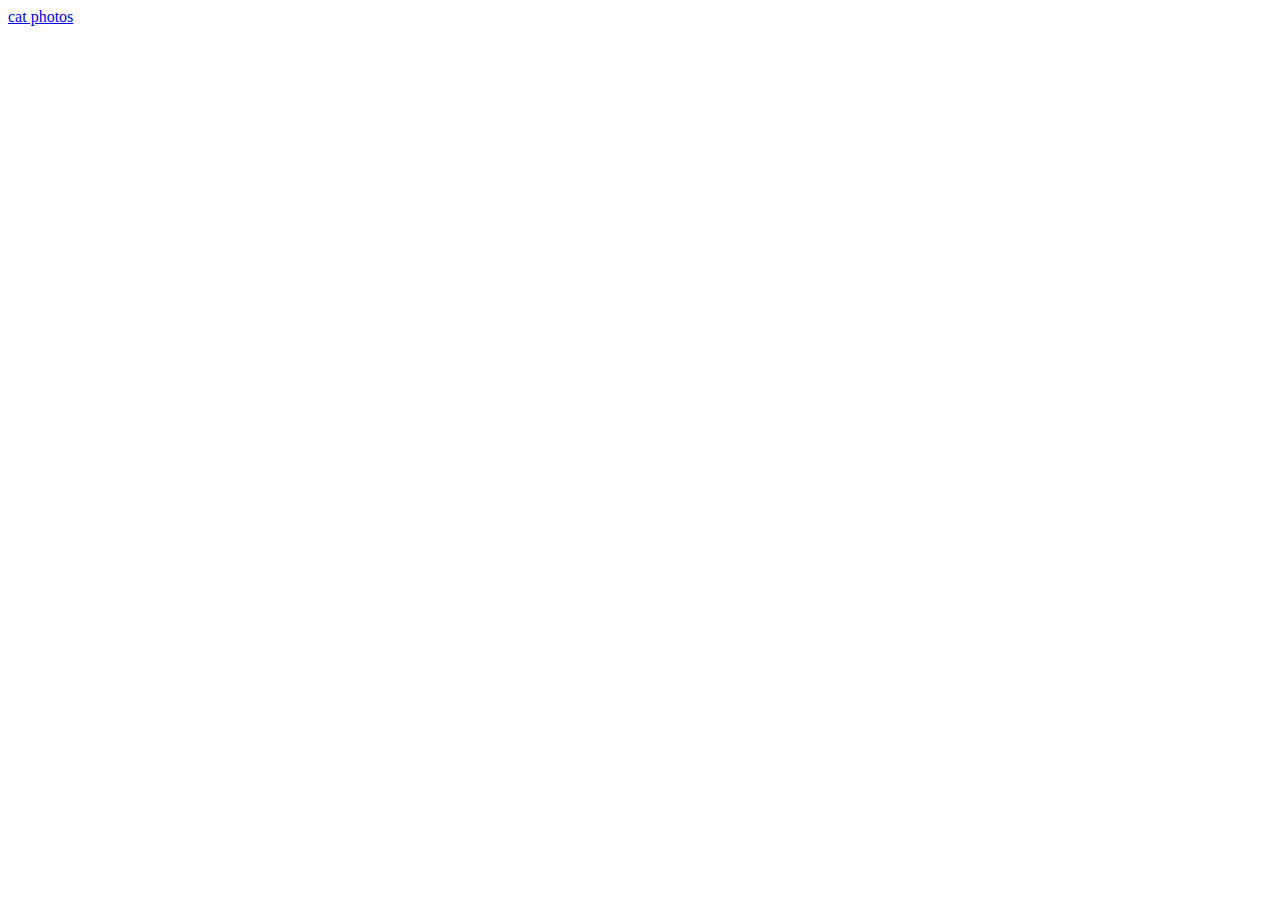
==== index.html @ c1001c1a "i" ====
<!DOCTYPE html>
   <html lang="en">
   <head>
       <meta charset="UTF-8">
       <meta name="viewport" content="width=device-width, initial-scale=1.0">
       <meta http-equiv="X-UA-Compatible" content="ie=edge">
       <title>Remixes</title>
   </head>
   <body>
    <a href="sman1.html">cat photos</a>
   </body>
   </html>
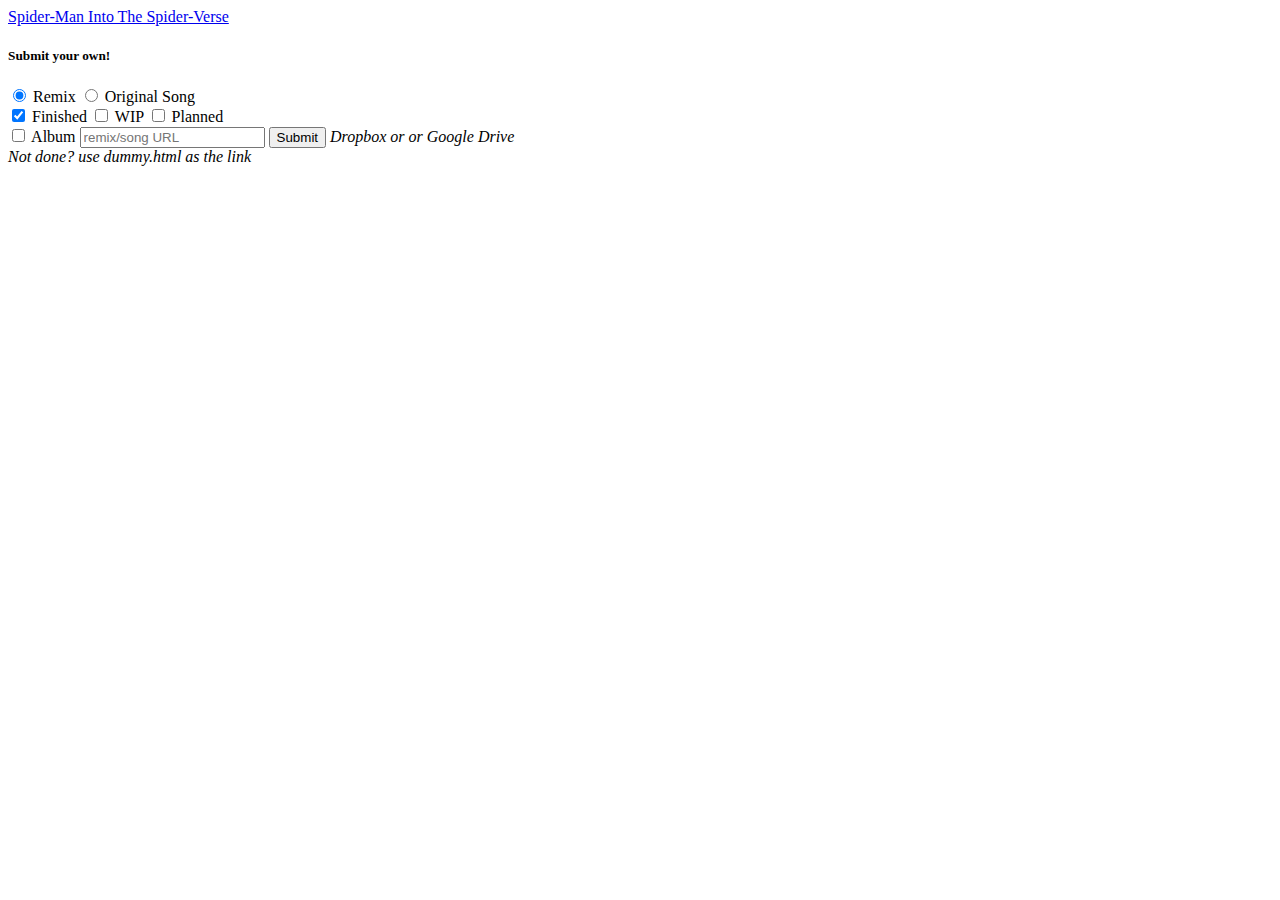
==== commit b45ee49d: "dgjlfhjf" ====
--- a/index.html
+++ b/index.html
@@ -7,6 +7,21 @@
        <title>Remixes</title>
    </head>
    <body>
-    <a href="sman1.html">cat photos</a>
+        <a href="sman1.html">Spider-Man Into The Spider-Verse</a>
+       <div>
+<h5>Submit your own!</h5>
+    <form action="/submit-remix">
+        <label><input type="radio" name="indoor-outdoor" checked> Remix</label>
+        <label><input type="radio" name="indoor-outdoor"> Original Song</label><br>
+        <label><input type="checkbox" name="personality" checked> Finished</label>
+        <label><input type="checkbox" name="personality"> WIP</label>
+        <label><input type="checkbox" name="personality"> Planned</label><br>
+        <label><input type="checkbox" name="personality"> Album</label>
+        <input type="text" placeholder="remix/song URL" required>
+        <button type="submit">Submit</button>
+        <i>Dropbox or or Google Drive</i>
+      </form>
+    <i>Not done? use dummy.html as the link</i>
+      </div>
    </body>
    </html>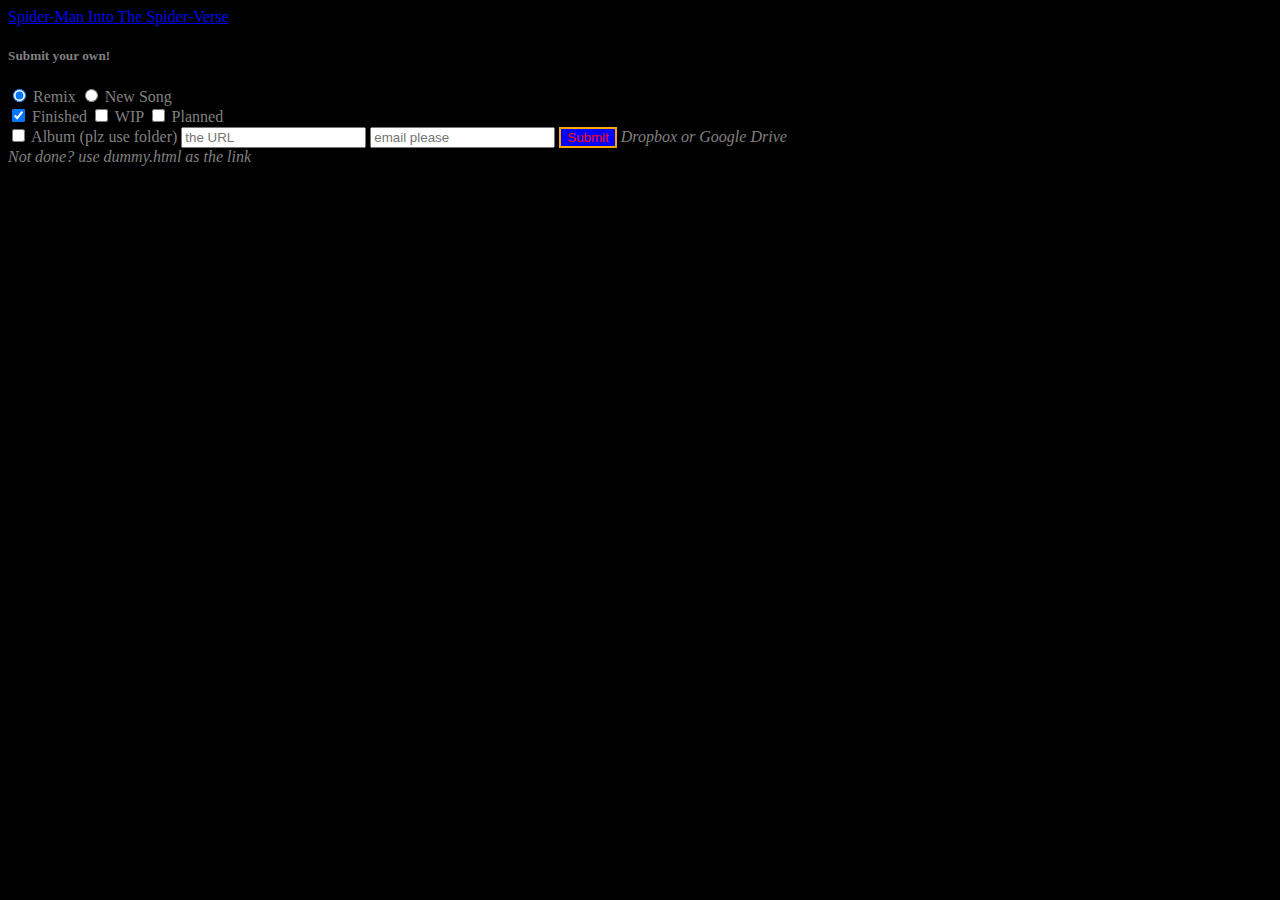
==== commit 1dec7669: "lkaskljkla" ====
--- a/index.html
+++ b/index.html
@@ -1,27 +1,44 @@
-   <!DOCTYPE html>
-   <html lang="en">
-   <head>
-       <meta charset="UTF-8">
-       <meta name="viewport" content="width=device-width, initial-scale=1.0">
-       <meta http-equiv="X-UA-Compatible" content="ie=edge">
-       <title>Remixes</title>
-   </head>
-   <body>
-        <a href="sman1.html">Spider-Man Into The Spider-Verse</a>
-       <div>
-<h5>Submit your own!</h5>
-    <form action="/submit-remix">
-        <label><input type="radio" name="indoor-outdoor" checked> Remix</label>
-        <label><input type="radio" name="indoor-outdoor"> Original Song</label><br>
-        <label><input type="checkbox" name="personality" checked> Finished</label>
-        <label><input type="checkbox" name="personality"> WIP</label>
-        <label><input type="checkbox" name="personality"> Planned</label><br>
-        <label><input type="checkbox" name="personality"> Album</label>
-        <input type="text" placeholder="remix/song URL" required>
+<!DOCTYPE html>
+<html lang="en">
+  <head>
+    <meta charset="UTF-8" />
+    <meta name="viewport" content="width=device-width, initial-scale=1.0" />
+    <link rel="stylesheet" type="text/css" href="style.css" />
+    <meta http-equiv="X-UA-Compatible" content="ie=edge" />
+    <title>Remixes</title>
+  </head>
+  <body>
+    <a href="sman1.html">Spider-Man Into The Spider-Verse</a>
+    <div>
+      <h5>Submit your own!</h5>
+      <form
+        name="contact"
+        method="POST"
+        data-netlify="true"
+        action="/success.html"
+      >
+        <label
+          ><input type="radio" name="indoor-outdoor" checked /> Remix</label
+        >
+        <label><input type="radio" name="indoor-outdoor" /> New Song</label
+        ><br />
+        <label
+          ><input type="checkbox" name="personality" checked /> Finished</label
+        >
+        <label><input type="checkbox" name="personality" /> WIP</label>
+
+        <label><input type="checkbox" name="personality" /> Planned</label
+        ><br />
+        <label
+          ><input type="checkbox" name="personality" /> Album (plz use
+          folder)</label
+        >
+        <input type="text" placeholder="the URL" required />
+        <input type="text" placeholder="email please" required />
         <button type="submit">Submit</button>
-        <i>Dropbox or or Google Drive</i>
+        <i>Dropbox or Google Drive</i>
       </form>
-    <i>Not done? use dummy.html as the link</i>
-      </div>
-   </body>
-   </html>+      <i>Not done? use dummy.html as the link</i>
+    </div>
+  </body>
+</html>
--- a/style.css
+++ b/style.css
@@ -0,0 +1,20 @@
+body {
+  background: black;
+  color: gray;
+}
+
+button {
+  background: blue;
+  color: red;
+  border: 2px solid orange;
+}
+
+.underline {
+  text-decoration: underline;
+}
+
+.but {
+  color: red;
+  text-decoration: underline;
+  cursor: not-allowed;
+}
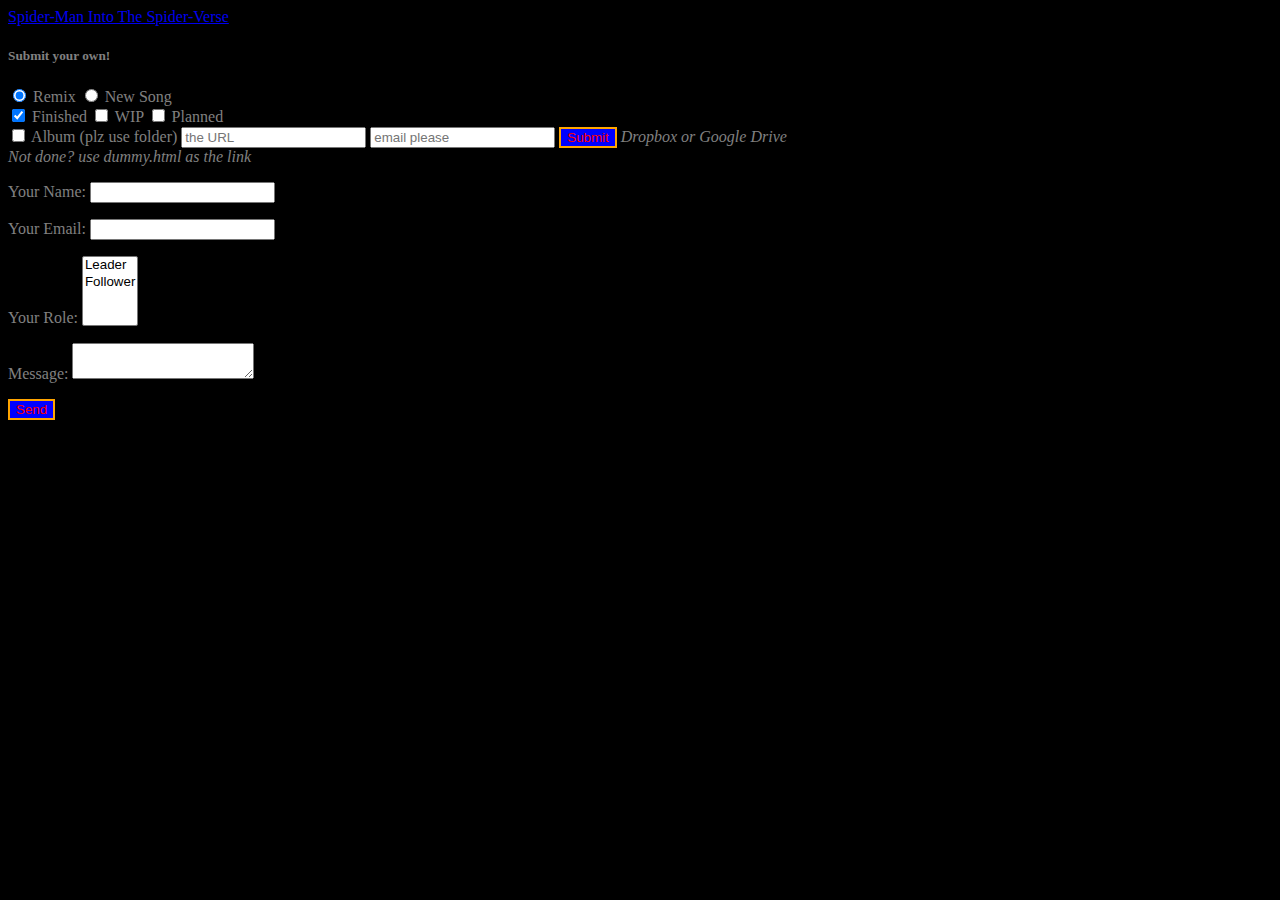
==== commit f7aea9c0: "g" ====
--- a/index.html
+++ b/index.html
@@ -39,6 +39,34 @@
         <i>Dropbox or Google Drive</i>
       </form>
       <i>Not done? use dummy.html as the link</i>
+      <form
+        name="contact"
+        method="POST"
+        data-netlify="true"
+        action="/success.html"
+      >
+        <p>
+          <label>Your Name: <input type="text" name="name"/></label>
+        </p>
+        <p>
+          <label>Your Email: <input type="email" name="email"/></label>
+        </p>
+        <p>
+          <label
+            >Your Role:
+            <select name="role[]" multiple>
+              <option value="leader">Leader</option>
+              <option value="follower">Follower</option>
+            </select></label
+          >
+        </p>
+        <p>
+          <label>Message: <textarea name="message"></textarea></label>
+        </p>
+        <p>
+          <button type="submit">Send</button>
+        </p>
+      </form>
     </div>
   </body>
 </html>
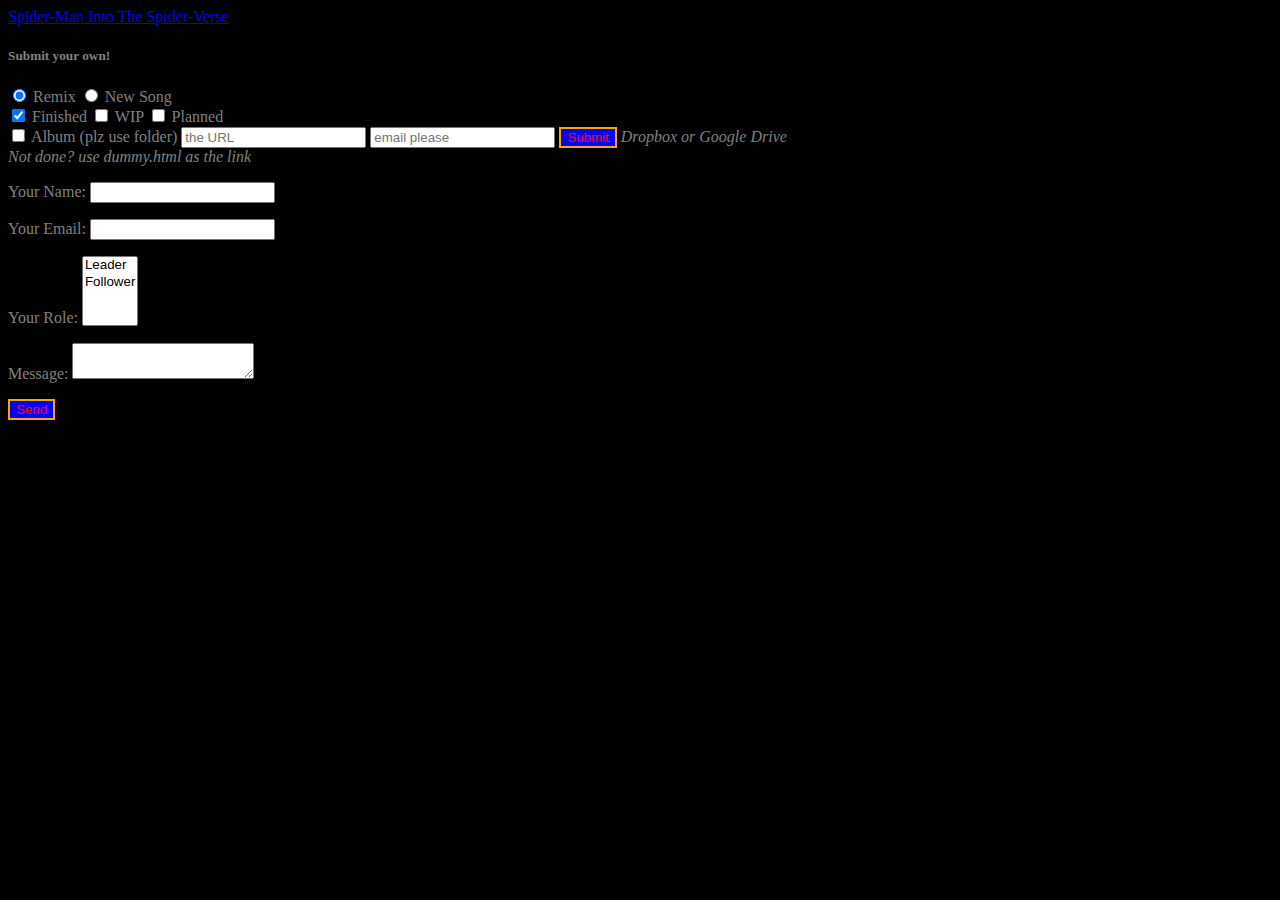
==== commit df9d5fed: "kjsd" ====
--- a/index.html
+++ b/index.html
@@ -68,5 +68,20 @@
         </p>
       </form>
     </div>
+    <script
+      type="text/javascript"
+      src="//downloads.mailchimp.com/js/signup-forms/popup/unique-methods/embed.js"
+      data-dojo-config="usePlainJson: true, isDebug: false"
+    ></script
+    ><script type="text/javascript">
+      window.dojoRequire(['mojo/signup-forms/Loader'], function(L) {
+        L.start({
+          baseUrl: 'mc.us3.list-manage.com',
+          uuid: '6f0908a7627c594682af3413f',
+          lid: '4ea0f06ebe',
+          uniqueMethods: true
+        });
+      });
+    </script>
   </body>
 </html>
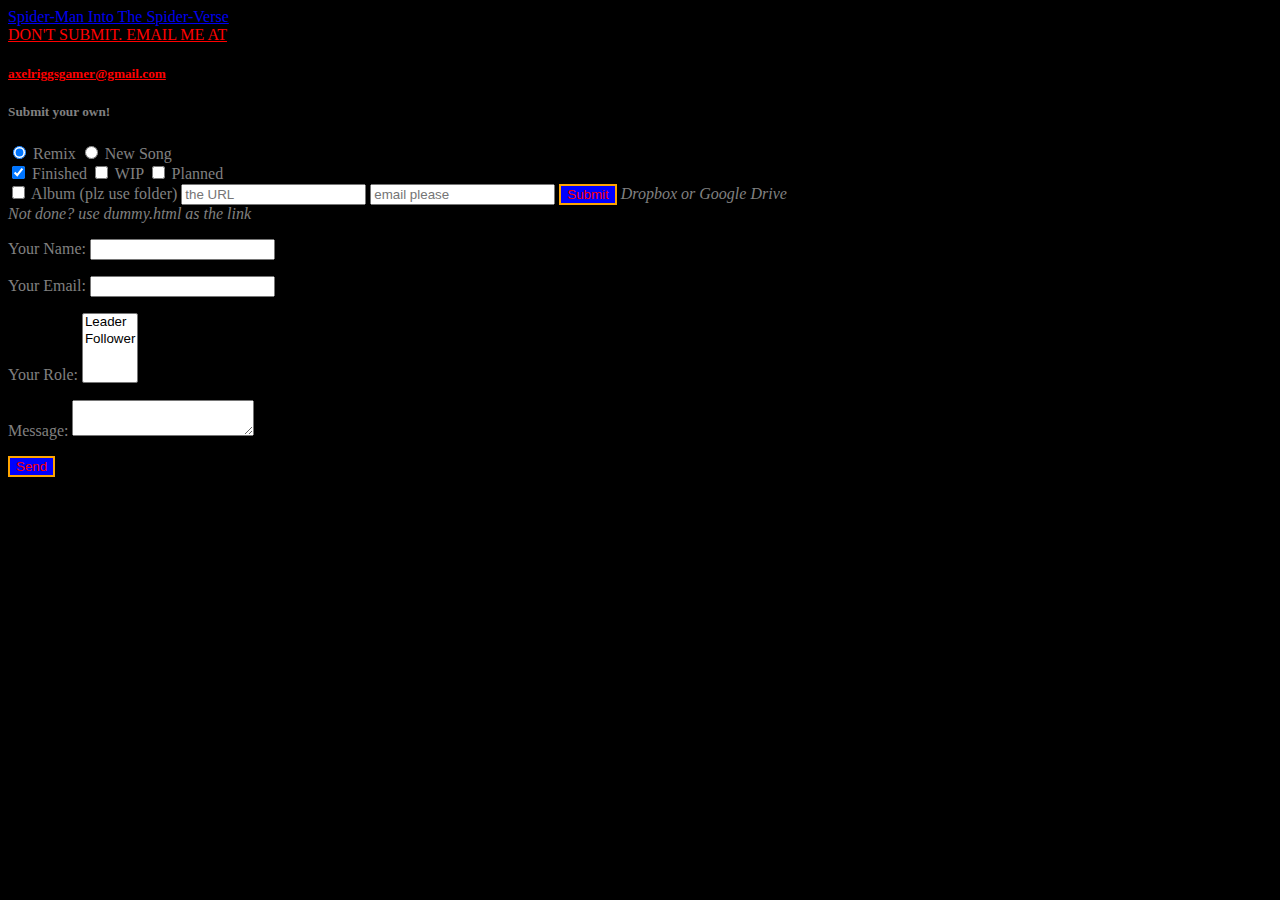
==== commit 93219a86: "ajdlaw" ====
--- a/index.html
+++ b/index.html
@@ -10,6 +10,10 @@
   <body>
     <a href="sman1.html">Spider-Man Into The Spider-Verse</a>
     <div>
+      <span class="but"
+        >DON'T SUBMIT. EMAIL ME AT
+        <h5>axelriggsgamer@gmail.com</h5>
+      </span>
       <h5>Submit your own!</h5>
       <form
         name="contact"
